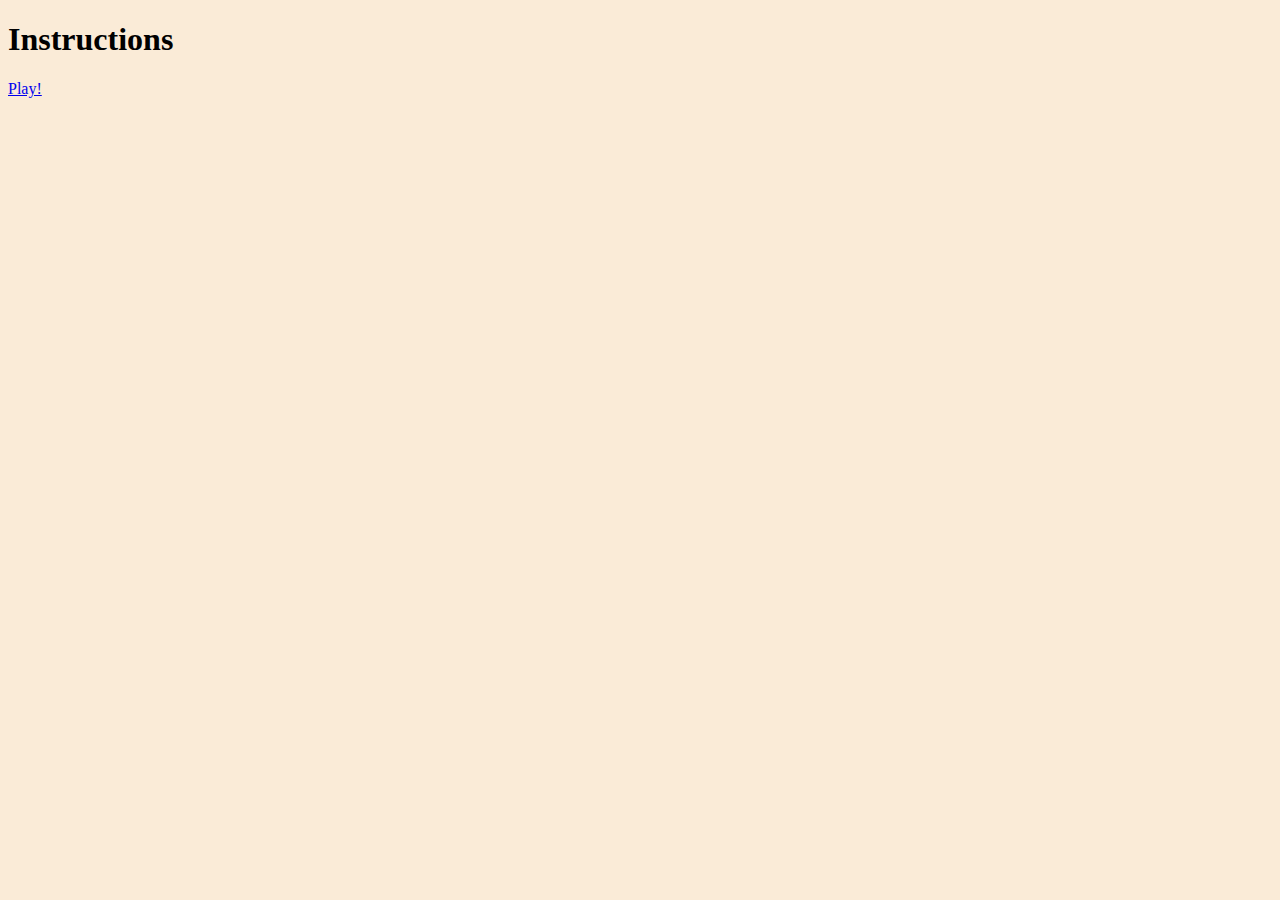
==== index.html @ 96287934 "add initial files and structure for html, css" ====
<!DOCTYPE html>
<html lang="en">
<head>
    <meta charset="UTF-8">
    <meta name="viewport" content="width=device-width, initial-scale=1.0">
    <title>Instructions for game</title>
    <link rel="stylesheet" href="./styles/index.css">
</head>
<body>
    <h1>Instructions</h1>
    <a href="game.html">Play!</a>
</body>
</html>
---- styles/index.css ----
body {
    background-color: antiquewhite;
}
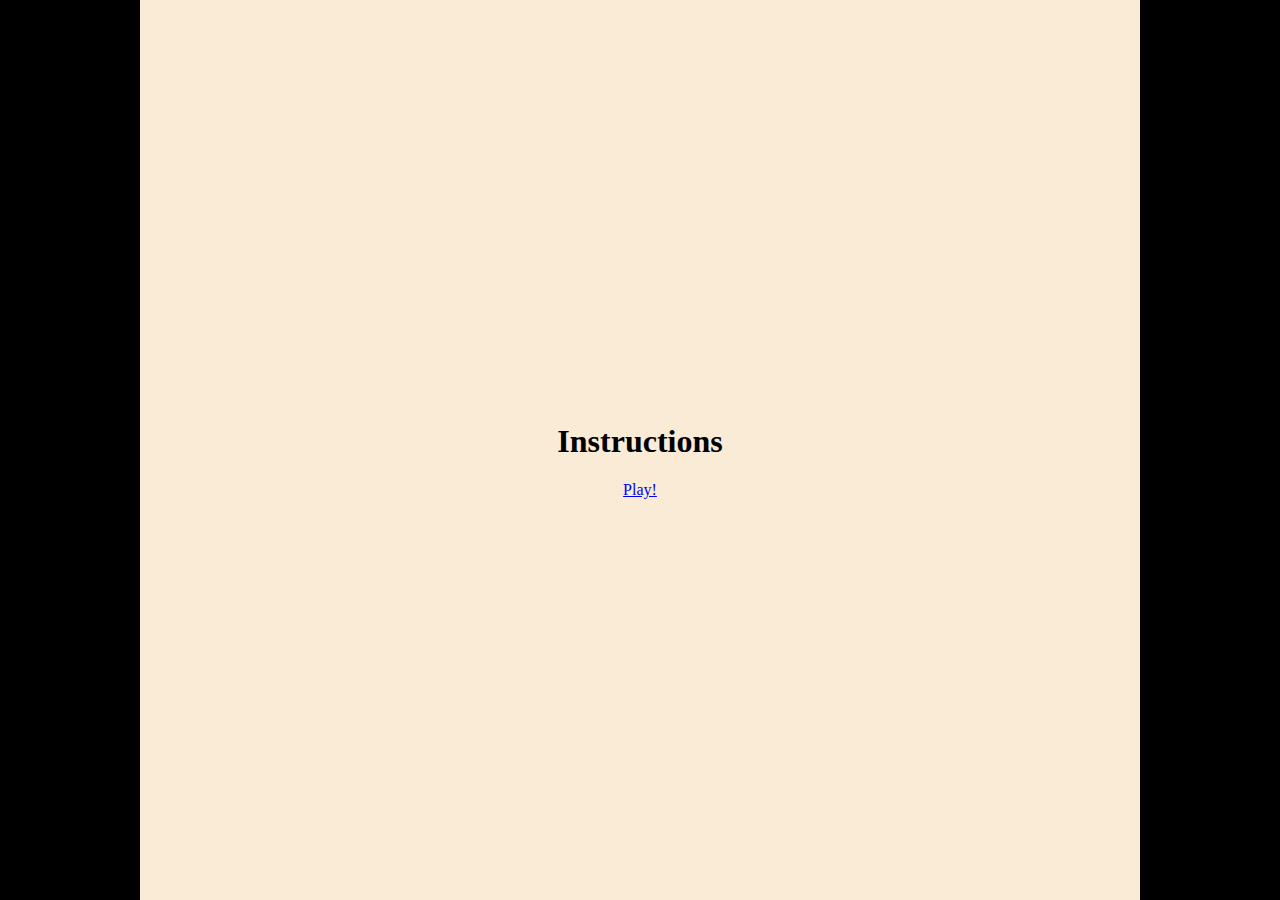
==== commit 53c2d18e: "change the UI to index and gameover" ====
--- a/index.html
+++ b/index.html
@@ -1,13 +1,15 @@
 <!DOCTYPE html>
 <html lang="en">
-<head>
-    <meta charset="UTF-8">
-    <meta name="viewport" content="width=device-width, initial-scale=1.0">
+  <head>
+    <meta charset="UTF-8" />
+    <meta name="viewport" content="width=device-width, initial-scale=1.0" />
     <title>Instructions for game</title>
-    <link rel="stylesheet" href="./styles/index.css">
-</head>
-<body>
-    <h1>Instructions</h1>
-    <a href="game.html">Play!</a>
-</body>
-</html>+    <link rel="stylesheet" href="./styles/index.css" />
+  </head>
+  <body>
+    <div id="board">
+      <h1>Instructions</h1>
+      <a href="game.html">Play!</a>
+    </div>
+  </body>
+</html>
--- a/styles/index.css
+++ b/styles/index.css
@@ -1,3 +1,20 @@
 body {
+    background-color: rgb(0, 0, 0);
+    margin: 0;
+    padding: 0;
+    display: flex;
+    justify-content: center;
+}
+
+#board {
+    width: 100vw;
+    height: 100vh;
+    position: relative;
+    overflow: hidden;
+    display: flex;
+    flex-direction: column;
+    justify-content: center;
+    align-items: center;
+    max-width: 1000px;
     background-color: antiquewhite;
 }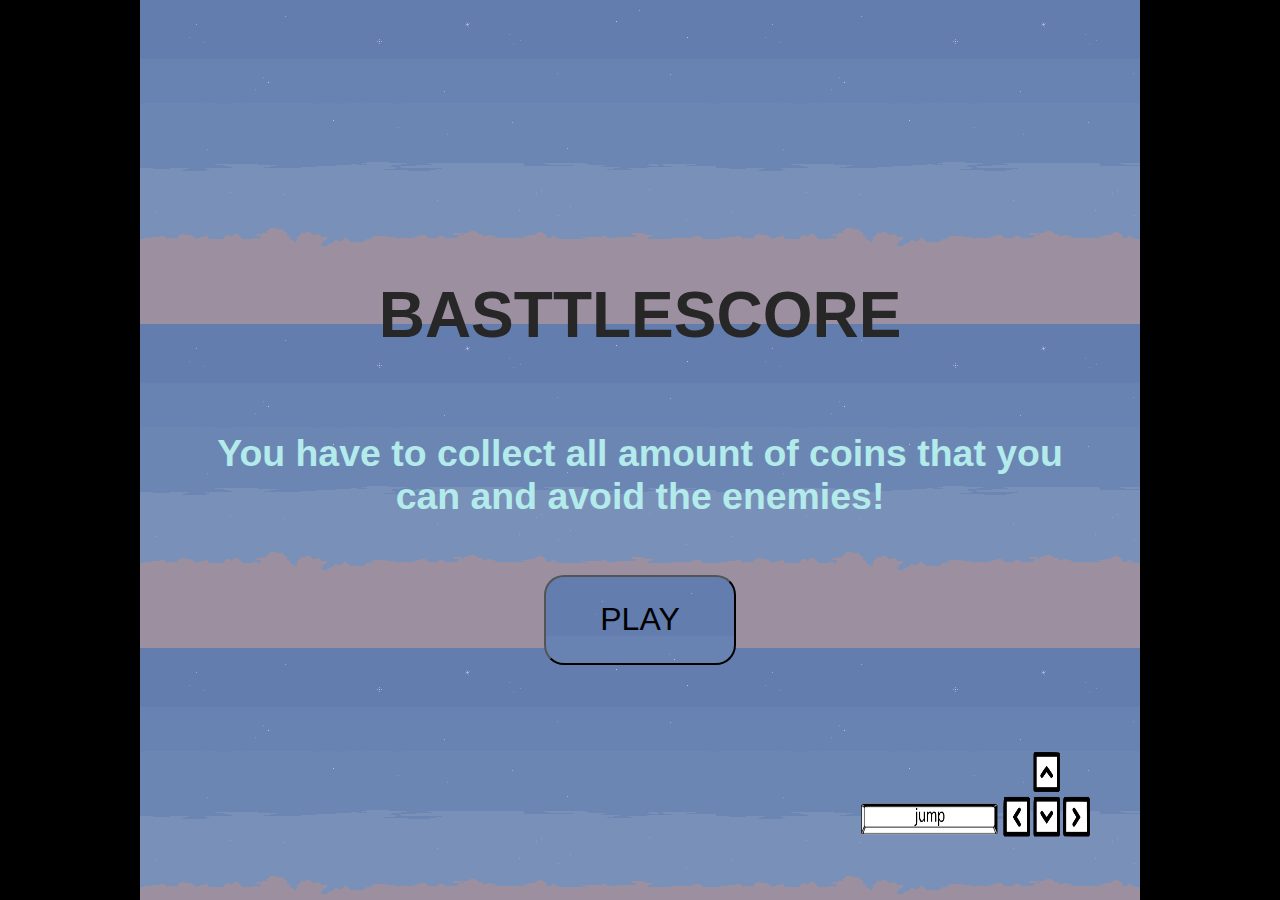
==== commit 17eaa18a: "add images for enemies, player, bonus, backgrounds" ====
--- a/index.html
+++ b/index.html
@@ -8,8 +8,12 @@
   </head>
   <body>
     <div id="board">
-      <h1>Instructions</h1>
-      <a href="game.html">Play!</a>
+      <h1>BASTTLESCORE</h1>
+      <h3>You have to collect all amount of coins that you can and avoid the enemies!</h3>
+      <img src="./images/controls.png" alt="">
+      <a href="game.html">
+        <button>PLAY</button>
+      </a>
     </div>
   </body>
 </html>
--- a/styles/index.css
+++ b/styles/index.css
@@ -4,8 +4,29 @@
     padding: 0;
     display: flex;
     justify-content: center;
+    font-size: 2em;
+    font-family: Impact, Haettenschweiler, 'Arial Narrow Bold', sans-serif;
 }
 
+h3 {
+    text-align: center;
+    margin-left: 50px;
+    margin-right: 50px;
+    color: rgb(179, 235, 235);
+}
+
+h1 {
+    border-radius: 20px;
+    color: rgb(39, 39, 39);
+}
+img {
+    width: 18vw;
+    height: 10vh;
+    position: absolute;
+    right: 5%;
+    bottom: 7%;
+    margin-top: 20%;
+}
 #board {
     width: 100vw;
     height: 100vh;
@@ -16,5 +37,14 @@
     justify-content: center;
     align-items: center;
     max-width: 1000px;
-    background-color: antiquewhite;
+    background-image: url(../images/index.png);
+}
+
+button {
+    width: 15vw;
+    height: 10vh;
+    background-image: url(../images/index.png);
+    border-radius: 20px;
+    font-size: 1em;
+    margin-top: 10%;
 }